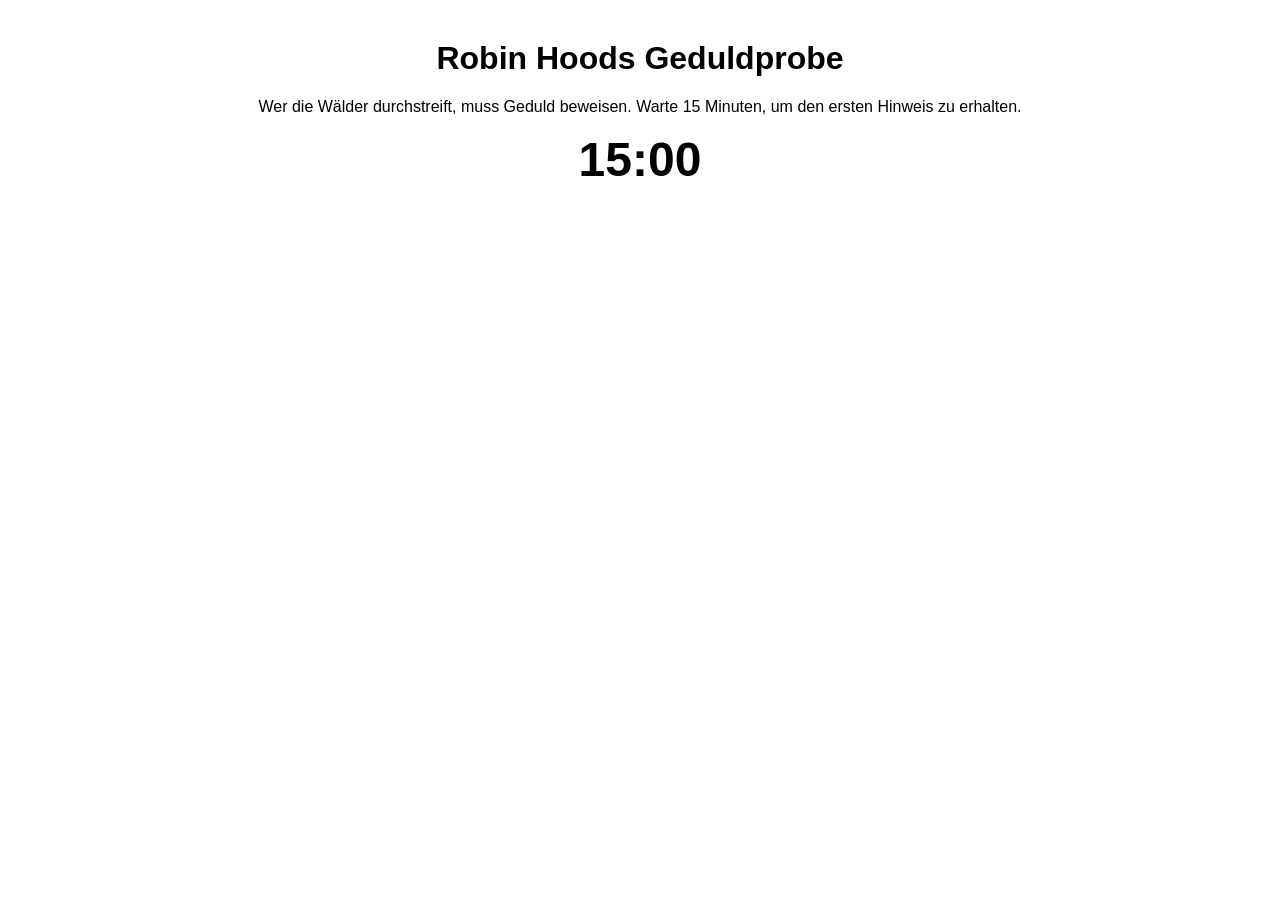
==== index.html @ e3638a00 "Update index.html" ====
<!DOCTYPE html>
<html lang="de">
<head>
<meta charset="UTF-8">
<meta name="viewport" content="width=device-width, initial-scale=1">
<title>Robin Hoods Hinweis</title>

<style>
body{
    font-family: Arial, sans-serif;
    text-align:center;
    margin:40px;
}
#hint, #nextButton{
    display:none;
    margin-top:30px;
}
.timer{
    font-size:3em;
    font-weight:bold;
}
button{
    padding:12px 24px;
    font-size:1.1em;
}
</style>
</head>
<body>

<h1>Robin Hoods Geduldprobe</h1>

<p>
Wer die Wälder durchstreift, muss Geduld beweisen.
Warte 15 Minuten, um den ersten Hinweis zu erhalten.
</p>

<div class="timer" id="timer">15:00</div>

<div id="hint">
    <h2>Hinweis</h2>
    <p>
        Suche dort, wo Bruder Tuck seinen Durst stillen würde.
    </p>
</div>

<div id="nextButton">
    <p>Brauchst du einen weiteren Hinweis?</p>
    <button onclick="location.href='loesung.html'">
        Ja, weiterer Hinweis
    </button>
</div>

<script>
let duration = 15 * 60;

const timer = setInterval(function () {

    let minutes = Math.floor(duration / 60);
    let seconds = duration % 60;

    document.getElementById("timer").innerHTML =
        String(minutes).padStart(2,"0") + ":" +
        String(seconds).padStart(2,"0");

    duration--;

    if (duration < 0) {
        clearInterval(timer);
        document.getElementById("timer").innerHTML = "Zeit abgelaufen";
        document.getElementById("hint").style.display = "block";
        document.getElementById("nextButton").style.display = "block";
    }

}, 1000);
</script>

</body>
</html>
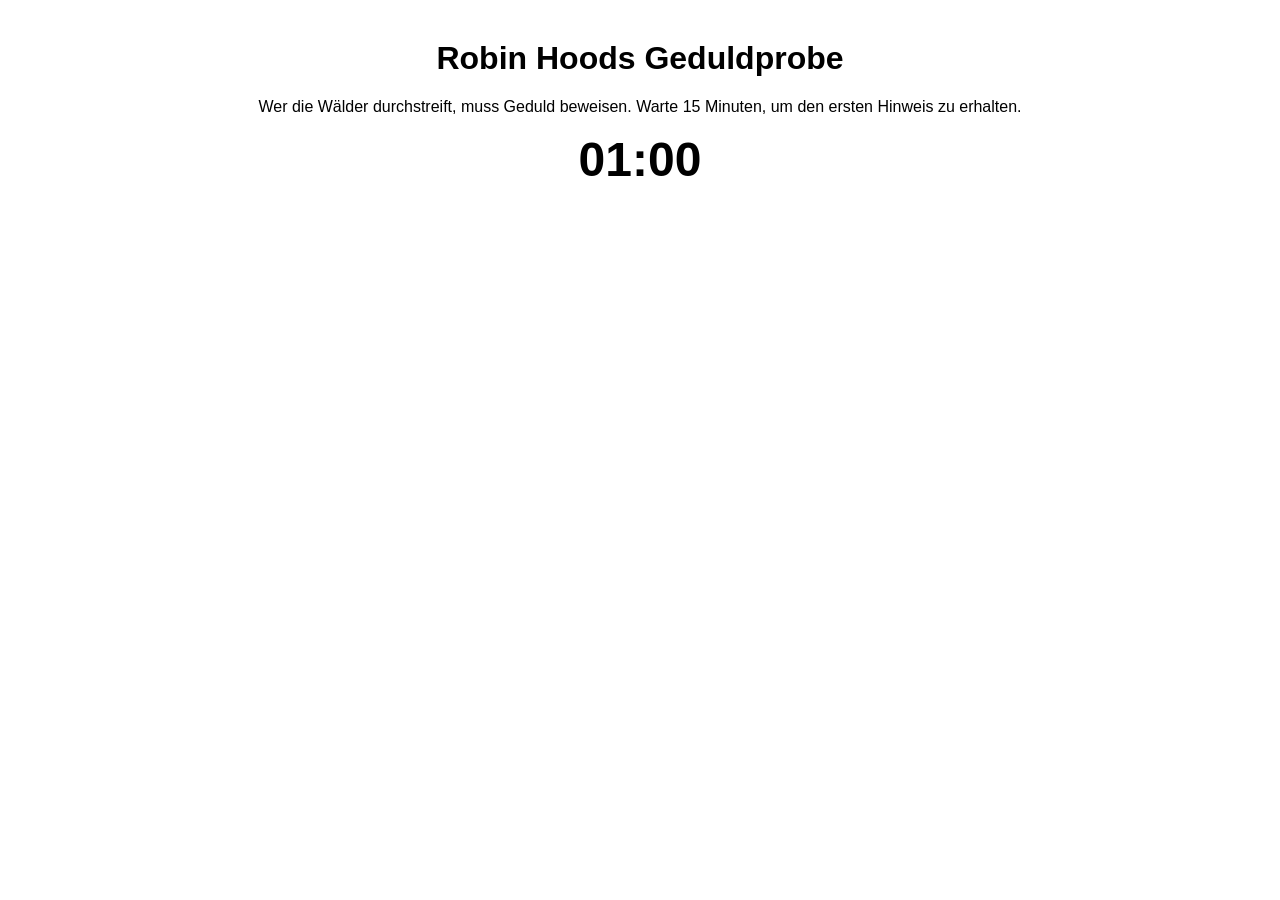
==== commit 9f36cf64: "Update index.html" ====
--- a/index.html
+++ b/index.html
@@ -34,7 +34,7 @@
 Warte 15 Minuten, um den ersten Hinweis zu erhalten.
 </p>
 
-<div class="timer" id="timer">15:00</div>
+<div class="timer" id="timer">1:00</div>
 
 <div id="hint">
     <h2>Hinweis</h2>
@@ -51,7 +51,7 @@
 </div>
 
 <script>
-let duration = 15 * 60;
+let duration = 1 * 60;
 
 const timer = setInterval(function () {
 
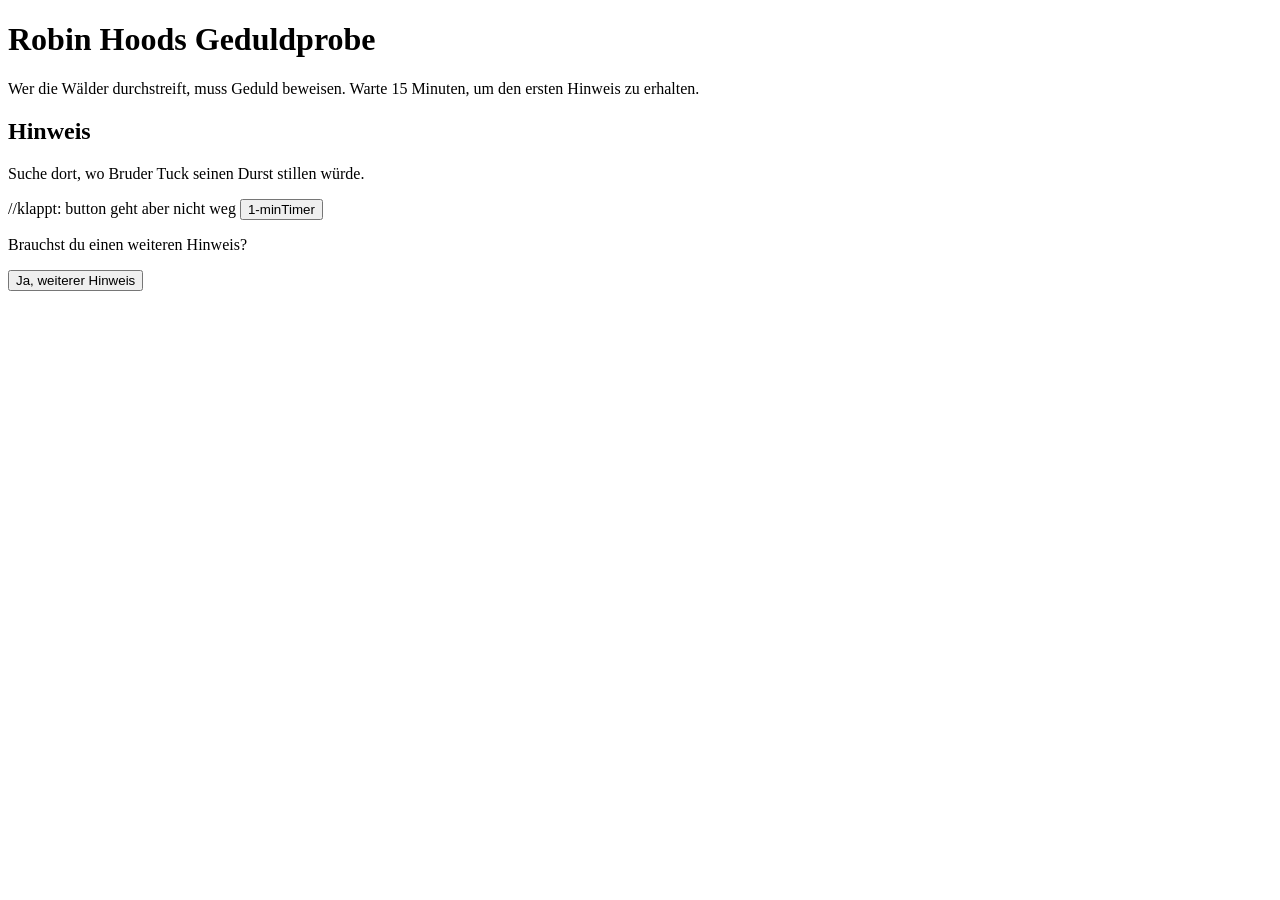
==== commit 801c915b: "adding needed files" ====
--- a/index.html
+++ b/index.html
@@ -5,25 +5,8 @@
 <meta name="viewport" content="width=device-width, initial-scale=1">
 <title>Robin Hoods Hinweis</title>
 
-<style>
-body{
-    font-family: Arial, sans-serif;
-    text-align:center;
-    margin:40px;
-}
-#hint, #nextButton{
-    display:none;
-    margin-top:30px;
-}
-.timer{
-    font-size:3em;
-    font-weight:bold;
-}
-button{
-    padding:12px 24px;
-    font-size:1.1em;
-}
-</style>
+<style></style>
+<script src="script.js"></script>
 </head>
 <body>
 
@@ -34,14 +17,17 @@
 Warte 15 Minuten, um den ersten Hinweis zu erhalten.
 </p>
 
-<div class="timer" id="timer">1:00</div>
+<div class="timer" id="timer1"></div>
 
-<div id="hint">
+<div id="hint1">
     <h2>Hinweis</h2>
     <p>
         Suche dort, wo Bruder Tuck seinen Durst stillen würde.
     </p>
 </div>
+
+//klappt: button geht aber nicht weg
+<button onclick="startCountdown(1,'timer1', 'hint1')">1-minTimer</button>
 
 <div id="nextButton">
     <p>Brauchst du einen weiteren Hinweis?</p>
@@ -51,27 +37,73 @@
 </div>
 
 <script>
-let duration = 1 * 60;
+// function foo(startTime, timeUntilHint){
+//   endTime = (startTime + (timeUntilHint*60*1000))
+//   console.log(startTime);
+//   console.log(endTime);
+//   minutes = 5;
+//   seconds = 0;
 
-const timer = setInterval(function () {
+//   const now = Date.now();
+//   if(now < endTime){
+//     minutes = Math.floor((endTime-now)/1000/60)
+//     seconds = Math.floor((endTime-now)/1000 % 60)
 
-    let minutes = Math.floor(duration / 60);
-    let seconds = duration % 60;
+//     document.getElementById("timer").innerHTML = String(minutes).padStart(2,0) + ":" + String(seconds).padStart(2,0) ;
+//   } else {
+//     document.getElementById("timer").innerHTML = "Zeit abgelaufen";
+//     clearInterval(countdown);
+//   }
+// }
 
-    document.getElementById("timer").innerHTML =
-        String(minutes).padStart(2,"0") + ":" +
-        String(seconds).padStart(2,"0");
+// const now = Date.now()
+// const countdown = setInterval(foo(now, 1), 1000);
 
-    duration--;
+// const startTime = Date.now();
+// const endTime = (startTime + (5*60*1000));
 
-    if (duration < 0) {
-        clearInterval(timer);
-        document.getElementById("timer").innerHTML = "Zeit abgelaufen";
-        document.getElementById("hint").style.display = "block";
-        document.getElementById("nextButton").style.display = "block";
-    }
+// function foo(){
+//   console.log(startTime);
+//   console.log(endTime);
+//   minutes = 5;
+//   seconds = 0;
 
-}, 1000);
+//   const now = Date.now();
+//   if(now < endTime){
+//     minutes = Math.floor((endTime-now)/1000/60)
+//     seconds = Math.floor((endTime-now)/1000 % 60)
+
+//     document.getElementById("timer").innerHTML = String(minutes).padStart(2,0) + ":" + String(seconds).padStart(2,0) ;
+//   } else {
+//     document.getElementById("timer").innerHTML = "Zeit abgelaufen";
+//     clearInterval(countdown);
+//   }
+// }
+
+// foo();
+
+// const countdown = setInterval(foo, 1000);
+
+
+// const timer = setInterval(function () {
+
+//     let minutes = Math.floor(duration / 60);
+//     let seconds = duration % 60;
+
+//     document.getElementById("timer").innerHTML =
+//         String(minutes).padStart(2,"0") + ":" +
+//         String(seconds).padStart(2,"0");
+
+//     duration--;
+
+//     if (duration < 0) {
+//         clearInterval(timer);
+//         document.getElementById("timer").innerHTML = "Zeit abgelaufen";
+//         document.getElementById("hint").style.display = "block";
+//         document.getElementById("nextButton").style.display = "block";
+//     }
+
+// }, 1000);
 </script>
 
 </body>
